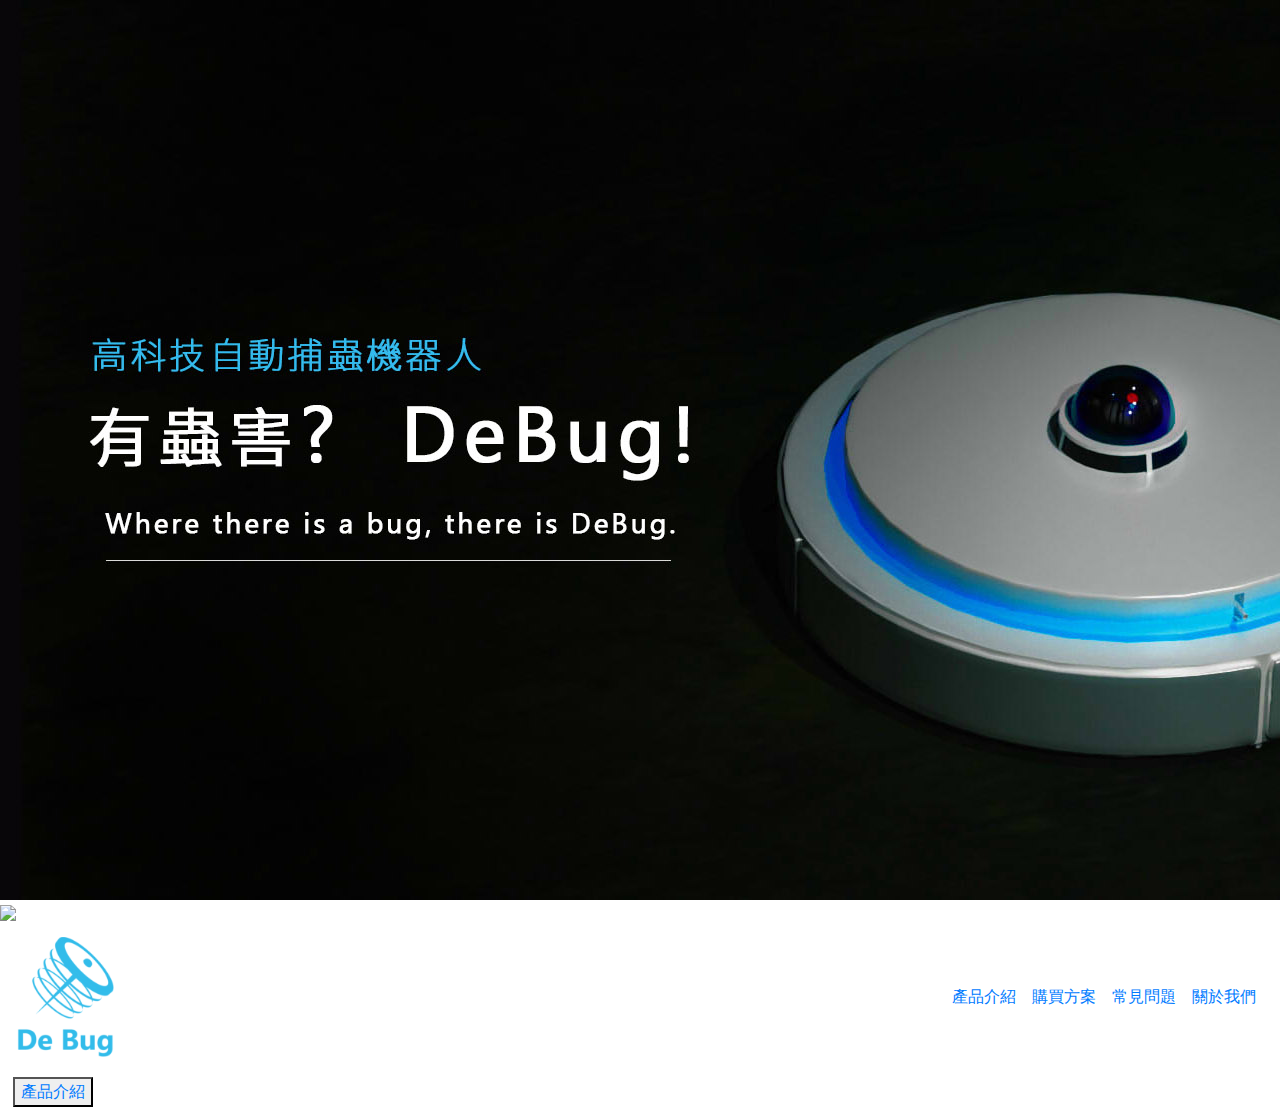
==== test.html @ a8a9ba48 "Add files via upload" ====
<!DOCTYPE html>
<html lang="en">

<head>
    <meta charset="UTF-8">
    <meta name="viewport" content="width=device-width, initial-scale=1.0">
    <title>DeBug</title>
    <link href="css/test.css" rel="stylesheet">
    <link href="css/bootstrap.min.css" rel="stylesheet">
    <link href="https://fonts.googleapis.com/css2?family=Noto+Sans+TC&display=swap" rel="stylesheet">
</head>

<body>
    <!--bg-->
    <div class="bg">
        <img class="lbg" src="img/index_pic.jpg">
        <img class="sbg" src="img/index直.jpg">
    </div>
    
    <!--navbar-->
    <nav class="navbar navbar-expand-lg navbar-white bg-black">
        <a href="test.html"><img class="navbar-brand" href="#!" src="img/logo-02.png"></a>

        <button class="navbar-toggler navbar-toggler-right" type="button" data-toggle="collapse"
            data-target="#navbarSupportedContent" aria-controls="navbarSupportedContent" aria-expanded="false"
            aria-label="Toggle navigation">
            <span class="navbar-toggler-icon"><img src="img/burger_icon.png"> </span>
        </button>

        <div class="collapse navbar-collapse" id="navbarSupportedContent">
            <ul class="navbar-nav ml-auto">
                <li class="nav-item text-center">
                    <a class="nav-link" href="#!">產品介紹</a>
                </li>
                <li class="nav-item text-center">
                    <a class="nav-link" href="index.html">購買方案</a>
                </li>
                <li class="nav-item text-center">
                    <a class="nav-link" href="#!">常見問題</a>
                </li>
                <li class="nav-item text-center">
                    <a class="nav-link" href="#!">關於我們</a>
                </li>
            </ul>
        </div>
    </nav>

    <div class="btn">
        <button class="pbtn">
            <a class="btntext" href="#!">產品介紹</a>
        </button>
    </div>

    <!-- JS連結 -->
    <script src="js/jQuery.js"></script>
    <script src="js/bootstrap.min.js"></script>
</body>

</html>
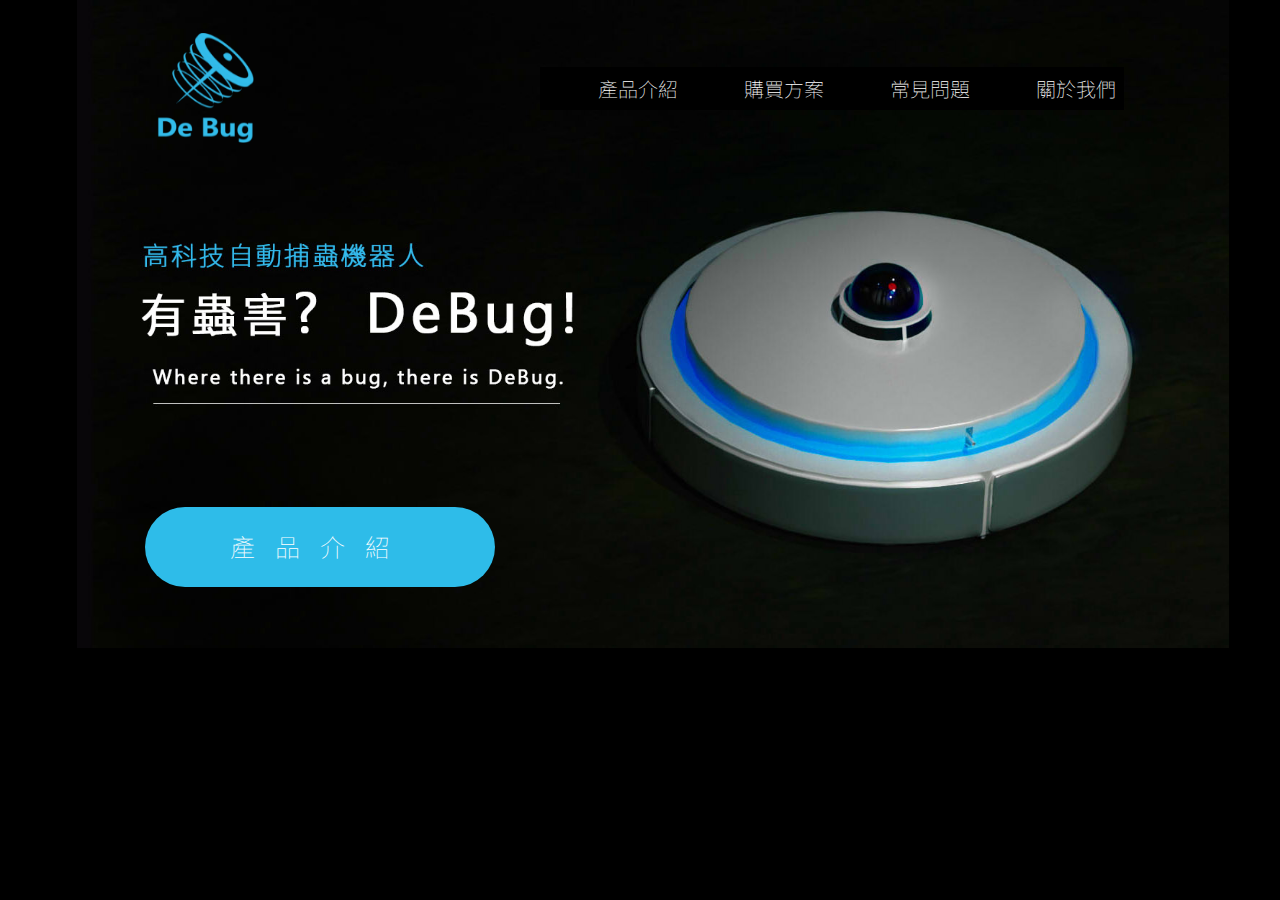
==== commit ffd6db4d: "Add files via upload" ====
--- a/test.html
+++ b/test.html
@@ -30,24 +30,25 @@
         <div class="collapse navbar-collapse" id="navbarSupportedContent">
             <ul class="navbar-nav ml-auto">
                 <li class="nav-item text-center">
-                    <a class="nav-link" href="#!">產品介紹</a>
+                    <a class="nav-link" href="t4est.html">產品介紹</a>
                 </li>
                 <li class="nav-item text-center">
                     <a class="nav-link" href="index.html">購買方案</a>
                 </li>
                 <li class="nav-item text-center">
-                    <a class="nav-link" href="#!">常見問題</a>
+                    <a class="nav-link" href="ttest.html">常見問題</a>
                 </li>
                 <li class="nav-item text-center">
-                    <a class="nav-link" href="#!">關於我們</a>
+                    <a class="nav-link" href="tttest.html">關於我們</a>
                 </li>
             </ul>
         </div>
     </nav>
 
+    <!--button-->
     <div class="btn">
         <button class="pbtn">
-            <a class="btntext" href="#!">產品介紹</a>
+            <a class="btntext" href="t4est.html">產品介紹</a>
         </button>
     </div>
 
--- a/css/test.css
+++ b/css/test.css
@@ -0,0 +1,163 @@
+.nav-link, .btntext{
+    font-family: 'Noto Sans TC', sans-serif;
+}
+
+/*320*/
+@media (min-width: 320px) {
+    /*body*/
+    .bg {
+        position: fixed;
+        top: 0;
+        left: 0;
+        bottom: 0;
+        right: 0;
+        z-index: -999;
+    }
+
+    .lbg{
+        display: none;
+    }
+
+    .sbg {
+        display: block;
+        max-width: 100%;
+        padding: 0px;
+        margin: 0px;
+    }
+
+    /*navbar*/
+    .navbar-brand{
+        width: 64px;
+        height: 82px;
+        padding: 0px;
+        margin: 0px;
+    }
+
+    .navbar-nav{
+        background-color: black;
+    }
+
+    /*button*/
+    .btn{
+        width: 100%;
+        position: fixed;
+        top: 55%;
+        padding: 0px;
+        margin: 0px auto;
+    }
+
+    .pbtn{
+        width: 160px;
+        height: 36px;
+        border-radius: 18px;
+        background-color: #2EBCE9;
+        padding: 0px;
+        margin: 0px;
+        border: none;
+    }
+
+    .btntext{
+        font-size: 16px;
+        font-weight: 100;
+        line-height: 24px;
+        letter-spacing: 12px;
+        text-align: center;
+        color: white;
+        padding: 0px;
+        margin: 0px;
+    }
+}
+
+/*1280*/
+@media (min-width: 1280px) {
+    /*body*/
+    .bg {
+        position: fixed;
+        top: 0;
+        left: 0;
+        bottom: 0;
+        right: 0;
+        z-index: -999;
+        background-color: black;
+    }
+
+    .lbg{
+        display: block;
+        max-width: 90%;
+        padding: 0px;
+        margin: 0px 77px;
+    }
+
+    .sbg {
+        display: none;
+    }
+
+    /*navbar*/
+    .navbar-brand{
+        width: 98px;
+        height: 120px;
+        padding: 0px;
+        margin: 0px;
+    }
+
+    .navbar{
+        padding: 0px;
+        margin: 20px 140px 0px;
+    }
+
+    .navbar-nav{
+        float: right;
+    }
+
+    .nav-link{
+        color: white;
+        font-size: 20px;
+        font-weight: 100;
+        line-height: 27px;
+        padding: 0px;
+        margin: 0px 0px 0px 50px;
+    }
+
+    .nav-link:hover{
+        color: #2EBCE9;
+    }
+
+    /*button*/
+    .btn{
+        position: fixed;
+        top: 500px;
+        left: -25%;
+        padding: 0px;
+        margin: 0px;
+    }
+
+    .pbtn{
+        width: 350px;
+        height: 80px;
+        border-radius: 40px;
+        background-color: #2EBCE9;
+        padding: 0px;
+        margin: 0px;
+        border: none;
+    }
+
+    .pbtn:hover{
+        background-color: #2e50e9;
+    }
+
+    .btntext{
+        font-size: 25px;
+        font-weight: 100;
+        line-height: 32px;
+        letter-spacing: 20px;
+        text-align: center;
+        color: white;
+        padding: 0px;
+        margin: 0px 0px;
+    }
+
+    .btntext:hover{
+        text-decoration: none;
+        color: white;
+    }
+}